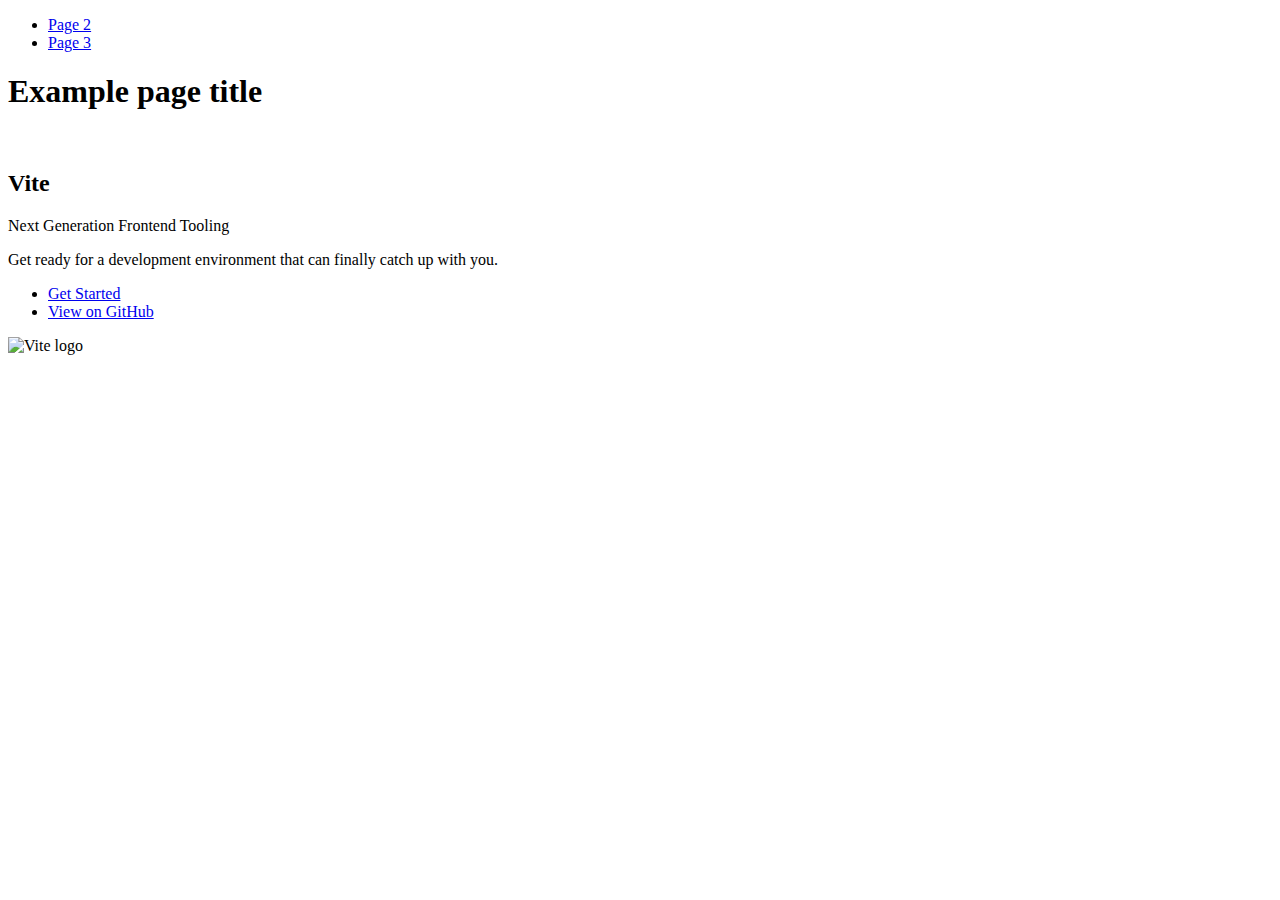
==== index.html @ fa91e6c1 "Deploying to gh-pages from @ dimahutsol/goit-js-hw-11@de770f71d452badcbc1d82c5cf61ddc5feeb1f3e 🚀" ====
<!DOCTYPE html>
<html lang="en">
  <head>
    <meta charset="UTF-8" />
    <link rel="icon" type="image/svg+xml" href="/vanilla-app-template/favicon.svg" />
    <meta name="viewport" content="width=device-width, initial-scale=1.0" />
    <title>Vanilla App Template</title>
    
    <script type="module" crossorigin src="/vanilla-app-template/commonHelpers.js"></script>
    <link rel="stylesheet" href="/vanilla-app-template/assets/index-10c40100.css">
  </head>
  <body>
    <header class="header">
  <nav class="nav">
    <ul class="nav-list">
      <li class="nav-item">
        <a href="./page-2.html" class="nav-link">Page 2</a>
      </li>

      <li class="nav-item">
        <a href="./page-3.html" class="nav-link">Page 3</a>
      </li>
    </ul>
  </nav>
</header>


    <section>
      <h1>Example page title</h1>
      <!-- Path to images as from index.html file -->
      <img src="/vanilla-app-template/assets/javascript-8dac5379.svg" alt="" />
    </section>

    <!-- Loads the specified .html file -->
    <section class="vite-promo">
  <div class="container">
    <div class="wrapper">
      <h2 class="title">
        <span class="gradient">Vite</span>
      </h2>
      <p class="text">Next Generation Frontend Tooling</p>
      <p class="tagline">
        Get ready for a development environment that can finally catch up with
        you.
      </p>

      <ul class="actions">
        <li class="action">
          <a
            class="link"
            href="https://vitejs.dev/guide/"
            target="_blank"
            rel="noopener noreferrer"
            >Get Started</a
          >
        </li>
        <li class="action">
          <a
            class="link"
            href="https://github.com/vitejs/vite"
            target="_blank"
            rel="noopener noreferrer"
            >View on GitHub</a
          >
        </li>
      </ul>
    </div>

    <div class="thumb">
      <!-- Path to images as from index.html file -->
      <img
        class="pic"
        src="/vanilla-app-template/assets/vite-logo-51249ca9.png"
        alt="Vite logo"
        width="640"
        height="640"
      />
    </div>
  </div>
</section>


    
  </body>
</html>
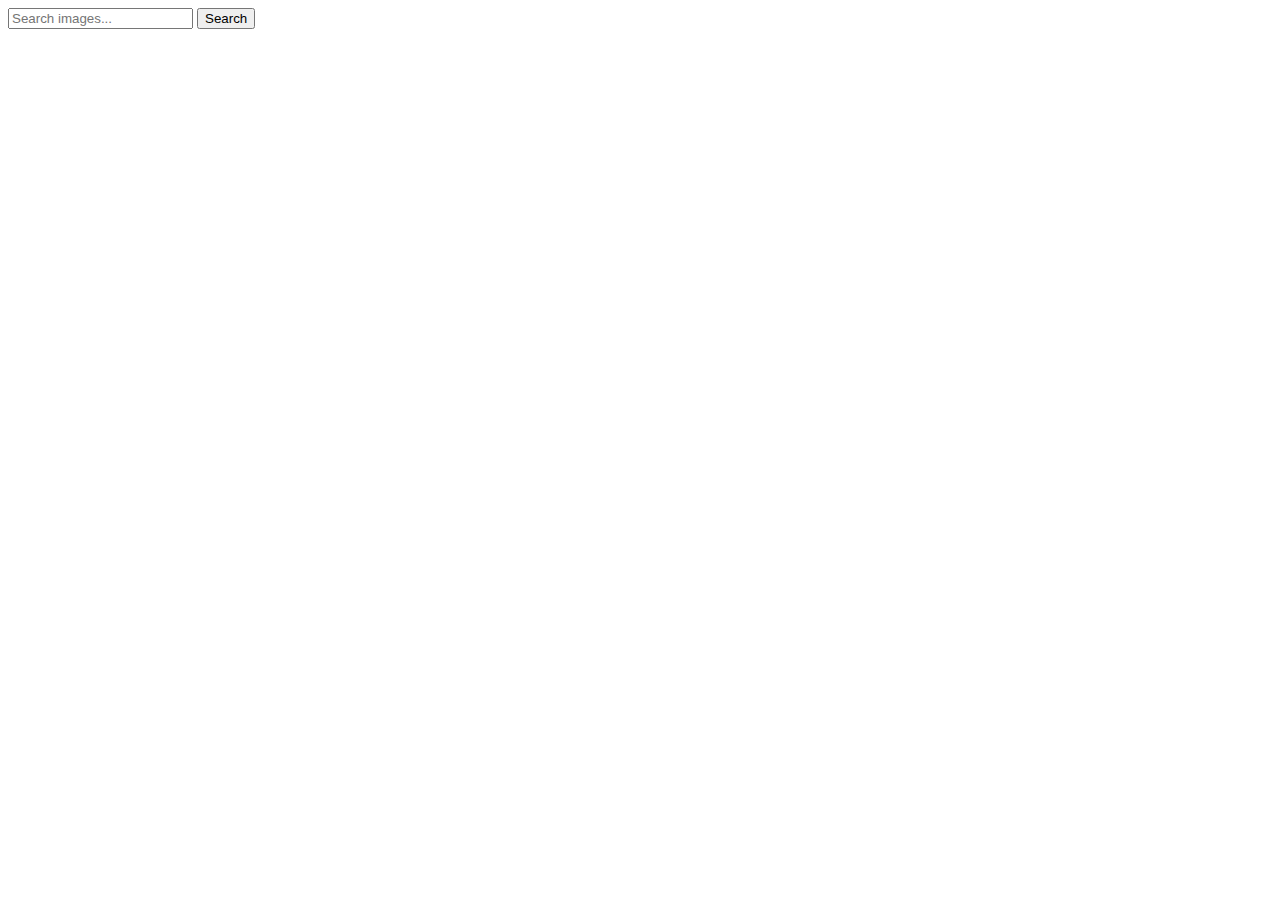
==== commit bb7f36d5: "Deploying to gh-pages from @ dimahutsol/goit-js-hw-11@24d2672a899d4914a883c95f923ce88211154ede 🚀" ====
--- a/index.html
+++ b/index.html
@@ -2,84 +2,32 @@
 <html lang="en">
   <head>
     <meta charset="UTF-8" />
-    <link rel="icon" type="image/svg+xml" href="/vanilla-app-template/favicon.svg" />
+    <link rel="icon" type="image/svg+xml" href="/goit-js-hw-11/favicon.svg" />
     <meta name="viewport" content="width=device-width, initial-scale=1.0" />
-    <title>Vanilla App Template</title>
+    <title>Homework 11</title>
     
-    <script type="module" crossorigin src="/vanilla-app-template/commonHelpers.js"></script>
-    <link rel="stylesheet" href="/vanilla-app-template/assets/index-10c40100.css">
+    <script type="module" crossorigin src="/goit-js-hw-11/commonHelpers.js"></script>
+    <link rel="modulepreload" crossorigin href="/goit-js-hw-11/assets/vendor-8c59ed88.js">
+    <link rel="stylesheet" href="/goit-js-hw-11/assets/vendor-1cd1f9d9.css">
+    <link rel="stylesheet" href="/goit-js-hw-11/assets/index-f341cc72.css">
   </head>
   <body>
-    <header class="header">
-  <nav class="nav">
-    <ul class="nav-list">
-      <li class="nav-item">
-        <a href="./page-2.html" class="nav-link">Page 2</a>
-      </li>
-
-      <li class="nav-item">
-        <a href="./page-3.html" class="nav-link">Page 3</a>
-      </li>
-    </ul>
-  </nav>
-</header>
-
-
-    <section>
-      <h1>Example page title</h1>
-      <!-- Path to images as from index.html file -->
-      <img src="/vanilla-app-template/assets/javascript-8dac5379.svg" alt="" />
-    </section>
-
-    <!-- Loads the specified .html file -->
-    <section class="vite-promo">
-  <div class="container">
     <div class="wrapper">
-      <h2 class="title">
-        <span class="gradient">Vite</span>
-      </h2>
-      <p class="text">Next Generation Frontend Tooling</p>
-      <p class="tagline">
-        Get ready for a development environment that can finally catch up with
-        you.
-      </p>
-
-      <ul class="actions">
-        <li class="action">
-          <a
-            class="link"
-            href="https://vitejs.dev/guide/"
-            target="_blank"
-            rel="noopener noreferrer"
-            >Get Started</a
-          >
-        </li>
-        <li class="action">
-          <a
-            class="link"
-            href="https://github.com/vitejs/vite"
-            target="_blank"
-            rel="noopener noreferrer"
-            >View on GitHub</a
-          >
-        </li>
-      </ul>
+      <div class="form-box">
+        <form class="form">
+          <label>
+            <input
+              class="form-search"
+              type="text"
+              name="search"
+              placeholder="Search images..."
+            />
+          </label>
+          <button class="form-button" type="submit">Search</button>
+        </form>
+      </div>
+      <ul class="gallery"></ul>
     </div>
-
-    <div class="thumb">
-      <!-- Path to images as from index.html file -->
-      <img
-        class="pic"
-        src="/vanilla-app-template/assets/vite-logo-51249ca9.png"
-        alt="Vite logo"
-        width="640"
-        height="640"
-      />
-    </div>
-  </div>
-</section>
-
-
     
   </body>
 </html>
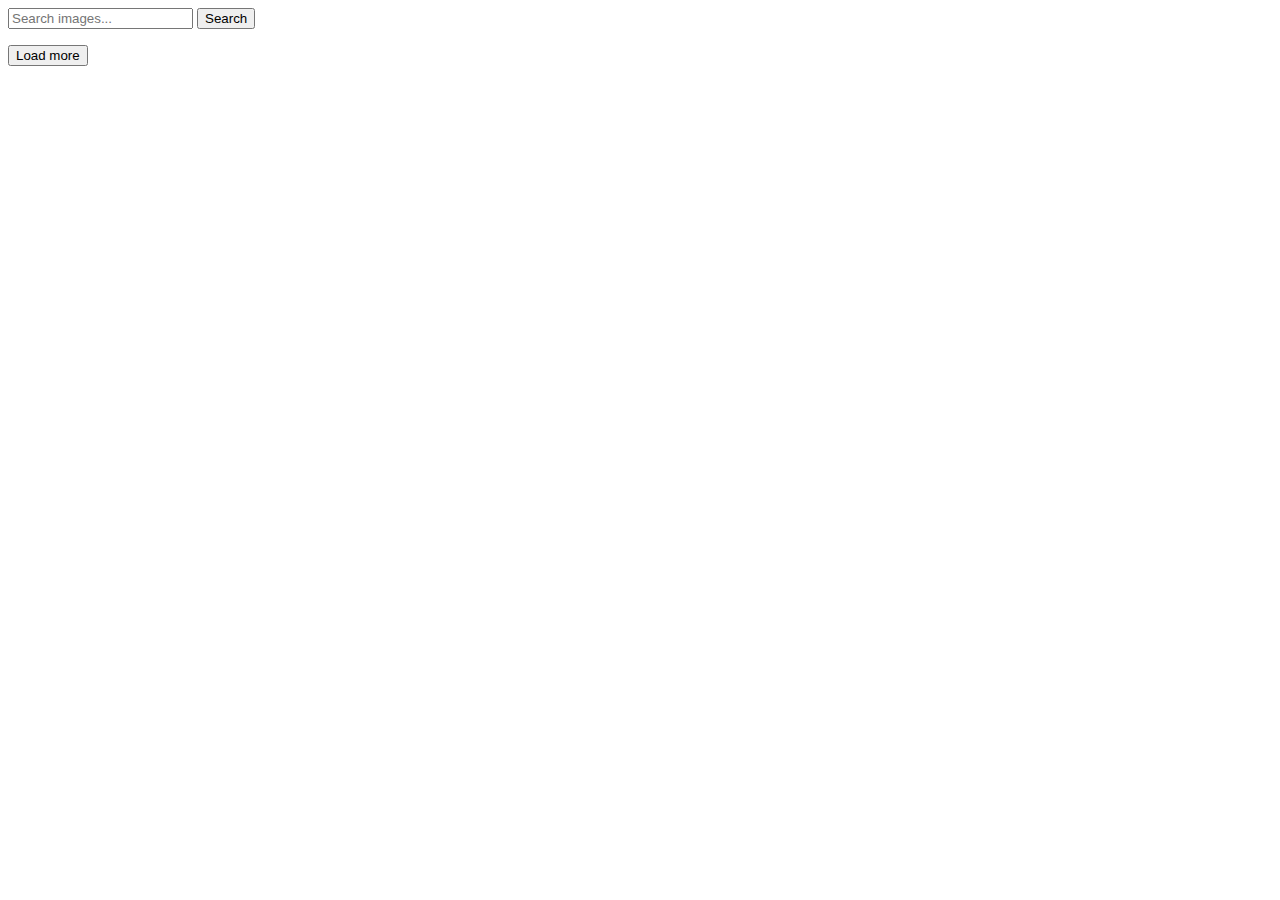
==== commit 26024474: "Deploying to gh-pages from @ dimahutsol/goit-js-hw-12@c69ed86ce32b069a2f65845cb26a30b68814e06e 🚀" ====
--- a/index.html
+++ b/index.html
@@ -2,14 +2,14 @@
 <html lang="en">
   <head>
     <meta charset="UTF-8" />
-    <link rel="icon" type="image/svg+xml" href="/goit-js-hw-11/favicon.svg" />
+    <link rel="icon" type="image/svg+xml" href="/goit-js-hw-12/favicon.svg" />
     <meta name="viewport" content="width=device-width, initial-scale=1.0" />
-    <title>Homework 11</title>
+    <title>Homework 12</title>
     
-    <script type="module" crossorigin src="/goit-js-hw-11/commonHelpers.js"></script>
-    <link rel="modulepreload" crossorigin href="/goit-js-hw-11/assets/vendor-8c59ed88.js">
-    <link rel="stylesheet" href="/goit-js-hw-11/assets/vendor-1cd1f9d9.css">
-    <link rel="stylesheet" href="/goit-js-hw-11/assets/index-f341cc72.css">
+    <script type="module" crossorigin src="/goit-js-hw-12/commonHelpers.js"></script>
+    <link rel="modulepreload" crossorigin href="/goit-js-hw-12/assets/vendor-ee72e1a4.js">
+    <link rel="stylesheet" href="/goit-js-hw-12/assets/vendor-1cd1f9d9.css">
+    <link rel="stylesheet" href="/goit-js-hw-12/assets/index-8d9dd742.css">
   </head>
   <body>
     <div class="wrapper">
@@ -27,6 +27,10 @@
         </form>
       </div>
       <ul class="gallery"></ul>
+      <div class="load-wrapper">
+        <button class="form-button hidden js-load-button">Load more</button>
+      </div>
+      <span class="loader hidden"></span>
     </div>
     
   </body>
